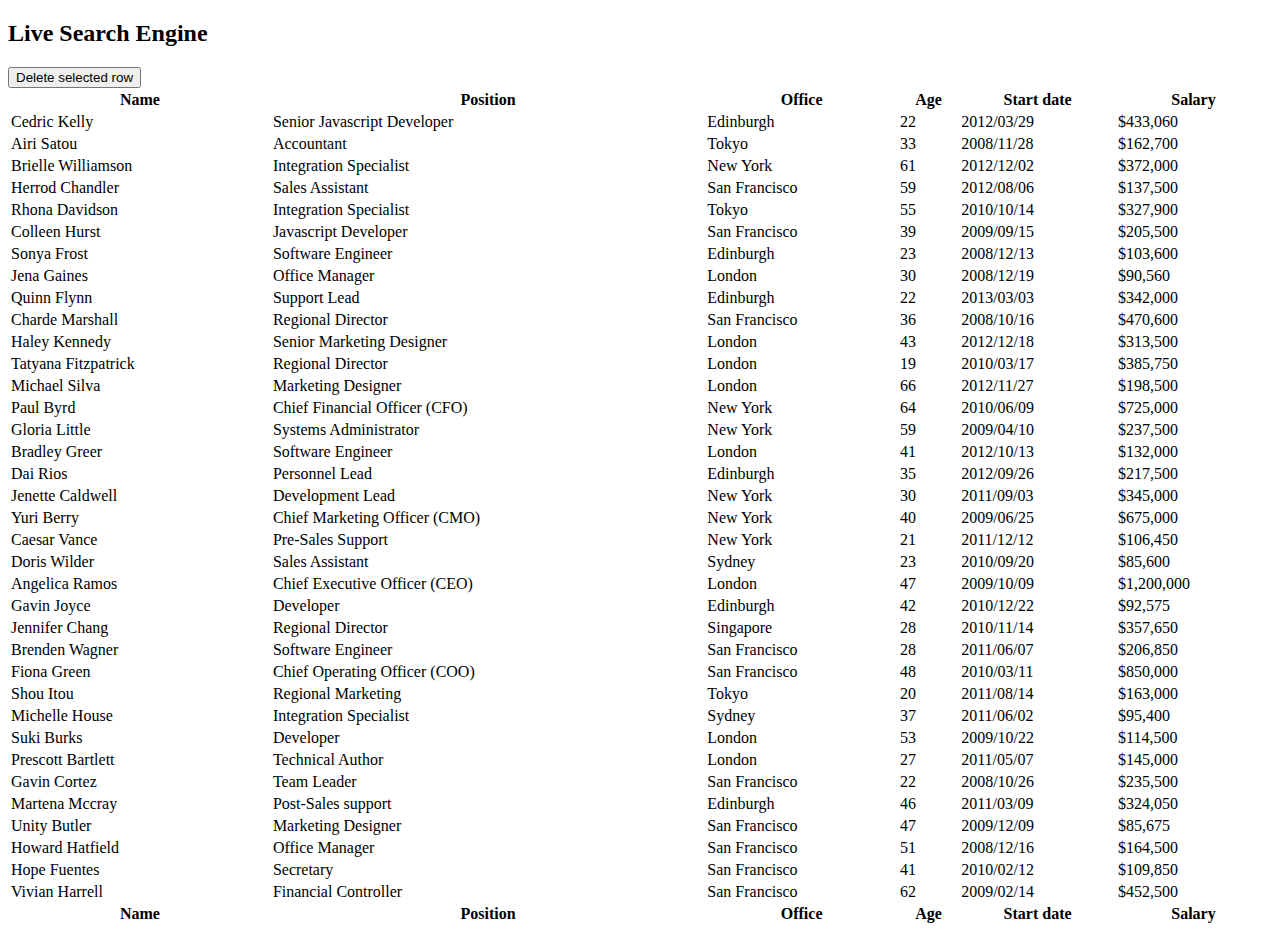
==== FrontEndTable/index.html @ 7da6b66a "Deployed example sample with basical html formating" ====
<!DOCTYPE html>
<html lang="en">
<head>
    <meta charset="UTF-8">
    <meta http-equiv="X-UA-Compatible" content="IE=edge">
    <meta name="viewport" content="width=device-width, initial-scale=1.0">
    <title>Live Search Engine</title>
</head>
<body>
    <h2> Live Search Engine</h2>
    <button id="button">Delete selected row</button>
    <table id="example" class="display" style="width:100%">
        <thead>
            <tr>
                <th>Name</th>
                <th>Position</th>
                <th>Office</th>
                <th>Age</th>
                <th>Start date</th>
                <th>Salary</th>
            </tr>
        </thead>
        <tbody>
            <tr>
                <td>Cedric Kelly</td>
                <td>Senior Javascript Developer</td>
                <td>Edinburgh</td>
                <td>22</td>
                <td>2012/03/29</td>
                <td>$433,060</td>
            </tr>
            <tr>
                <td>Airi Satou</td>
                <td>Accountant</td>
                <td>Tokyo</td>
                <td>33</td>
                <td>2008/11/28</td>
                <td>$162,700</td>
            </tr>
            <tr>
                <td>Brielle Williamson</td>
                <td>Integration Specialist</td>
                <td>New York</td>
                <td>61</td>
                <td>2012/12/02</td>
                <td>$372,000</td>
            </tr>
            <tr>
                <td>Herrod Chandler</td>
                <td>Sales Assistant</td>
                <td>San Francisco</td>
                <td>59</td>
                <td>2012/08/06</td>
                <td>$137,500</td>
            </tr>
            <tr>
                <td>Rhona Davidson</td>
                <td>Integration Specialist</td>
                <td>Tokyo</td>
                <td>55</td>
                <td>2010/10/14</td>
                <td>$327,900</td>
            </tr>
            <tr>
                <td>Colleen Hurst</td>
                <td>Javascript Developer</td>
                <td>San Francisco</td>
                <td>39</td>
                <td>2009/09/15</td>
                <td>$205,500</td>
            </tr>
            <tr>
                <td>Sonya Frost</td>
                <td>Software Engineer</td>
                <td>Edinburgh</td>
                <td>23</td>
                <td>2008/12/13</td>
                <td>$103,600</td>
            </tr>
            <tr>
                <td>Jena Gaines</td>
                <td>Office Manager</td>
                <td>London</td>
                <td>30</td>
                <td>2008/12/19</td>
                <td>$90,560</td>
            </tr>
            <tr>
                <td>Quinn Flynn</td>
                <td>Support Lead</td>
                <td>Edinburgh</td>
                <td>22</td>
                <td>2013/03/03</td>
                <td>$342,000</td>
            </tr>
            <tr>
                <td>Charde Marshall</td>
                <td>Regional Director</td>
                <td>San Francisco</td>
                <td>36</td>
                <td>2008/10/16</td>
                <td>$470,600</td>
            </tr>
            <tr>
                <td>Haley Kennedy</td>
                <td>Senior Marketing Designer</td>
                <td>London</td>
                <td>43</td>
                <td>2012/12/18</td>
                <td>$313,500</td>
            </tr>
            <tr>
                <td>Tatyana Fitzpatrick</td>
                <td>Regional Director</td>
                <td>London</td>
                <td>19</td>
                <td>2010/03/17</td>
                <td>$385,750</td>
            </tr>
            <tr>
                <td>Michael Silva</td>
                <td>Marketing Designer</td>
                <td>London</td>
                <td>66</td>
                <td>2012/11/27</td>
                <td>$198,500</td>
            </tr>
            <tr>
                <td>Paul Byrd</td>
                <td>Chief Financial Officer (CFO)</td>
                <td>New York</td>
                <td>64</td>
                <td>2010/06/09</td>
                <td>$725,000</td>
            </tr>
            <tr>
                <td>Gloria Little</td>
                <td>Systems Administrator</td>
                <td>New York</td>
                <td>59</td>
                <td>2009/04/10</td>
                <td>$237,500</td>
            </tr>
            <tr>
                <td>Bradley Greer</td>
                <td>Software Engineer</td>
                <td>London</td>
                <td>41</td>
                <td>2012/10/13</td>
                <td>$132,000</td>
            </tr>
            <tr>
                <td>Dai Rios</td>
                <td>Personnel Lead</td>
                <td>Edinburgh</td>
                <td>35</td>
                <td>2012/09/26</td>
                <td>$217,500</td>
            </tr>
            <tr>
                <td>Jenette Caldwell</td>
                <td>Development Lead</td>
                <td>New York</td>
                <td>30</td>
                <td>2011/09/03</td>
                <td>$345,000</td>
            </tr>
            <tr>
                <td>Yuri Berry</td>
                <td>Chief Marketing Officer (CMO)</td>
                <td>New York</td>
                <td>40</td>
                <td>2009/06/25</td>
                <td>$675,000</td>
            </tr>
            <tr>
                <td>Caesar Vance</td>
                <td>Pre-Sales Support</td>
                <td>New York</td>
                <td>21</td>
                <td>2011/12/12</td>
                <td>$106,450</td>
            </tr>
            <tr>
                <td>Doris Wilder</td>
                <td>Sales Assistant</td>
                <td>Sydney</td>
                <td>23</td>
                <td>2010/09/20</td>
                <td>$85,600</td>
            </tr>
            <tr>
                <td>Angelica Ramos</td>
                <td>Chief Executive Officer (CEO)</td>
                <td>London</td>
                <td>47</td>
                <td>2009/10/09</td>
                <td>$1,200,000</td>
            </tr>
            <tr>
                <td>Gavin Joyce</td>
                <td>Developer</td>
                <td>Edinburgh</td>
                <td>42</td>
                <td>2010/12/22</td>
                <td>$92,575</td>
            </tr>
            <tr>
                <td>Jennifer Chang</td>
                <td>Regional Director</td>
                <td>Singapore</td>
                <td>28</td>
                <td>2010/11/14</td>
                <td>$357,650</td>
            </tr>
            <tr>
                <td>Brenden Wagner</td>
                <td>Software Engineer</td>
                <td>San Francisco</td>
                <td>28</td>
                <td>2011/06/07</td>
                <td>$206,850</td>
            </tr>
            <tr>
                <td>Fiona Green</td>
                <td>Chief Operating Officer (COO)</td>
                <td>San Francisco</td>
                <td>48</td>
                <td>2010/03/11</td>
                <td>$850,000</td>
            </tr>
            <tr>
                <td>Shou Itou</td>
                <td>Regional Marketing</td>
                <td>Tokyo</td>
                <td>20</td>
                <td>2011/08/14</td>
                <td>$163,000</td>
            </tr>
            <tr>
                <td>Michelle House</td>
                <td>Integration Specialist</td>
                <td>Sydney</td>
                <td>37</td>
                <td>2011/06/02</td>
                <td>$95,400</td>
            </tr>
            <tr>
                <td>Suki Burks</td>
                <td>Developer</td>
                <td>London</td>
                <td>53</td>
                <td>2009/10/22</td>
                <td>$114,500</td>
            </tr>
            <tr>
                <td>Prescott Bartlett</td>
                <td>Technical Author</td>
                <td>London</td>
                <td>27</td>
                <td>2011/05/07</td>
                <td>$145,000</td>
            </tr>
            <tr>
                <td>Gavin Cortez</td>
                <td>Team Leader</td>
                <td>San Francisco</td>
                <td>22</td>
                <td>2008/10/26</td>
                <td>$235,500</td>
            </tr>
            <tr>
                <td>Martena Mccray</td>
                <td>Post-Sales support</td>
                <td>Edinburgh</td>
                <td>46</td>
                <td>2011/03/09</td>
                <td>$324,050</td>
            </tr>
            <tr>
                <td>Unity Butler</td>
                <td>Marketing Designer</td>
                <td>San Francisco</td>
                <td>47</td>
                <td>2009/12/09</td>
                <td>$85,675</td>
            </tr>
            <tr>
                <td>Howard Hatfield</td>
                <td>Office Manager</td>
                <td>San Francisco</td>
                <td>51</td>
                <td>2008/12/16</td>
                <td>$164,500</td>
            </tr>
            <tr>
                <td>Hope Fuentes</td>
                <td>Secretary</td>
                <td>San Francisco</td>
                <td>41</td>
                <td>2010/02/12</td>
                <td>$109,850</td>
            </tr>
            <tr>
                <td>Vivian Harrell</td>
                <td>Financial Controller</td>
                <td>San Francisco</td>
                <td>62</td>
                <td>2009/02/14</td>
                <td>$452,500</td>
            </tr>
        </tbody>
        <tfoot>
            <tr>
                <th>Name</th>
                <th>Position</th>
                <th>Office</th>
                <th>Age</th>
                <th>Start date</th>
                <th>Salary</th>
            </tr>
        </tfoot>
    </table>
</body>
</html>
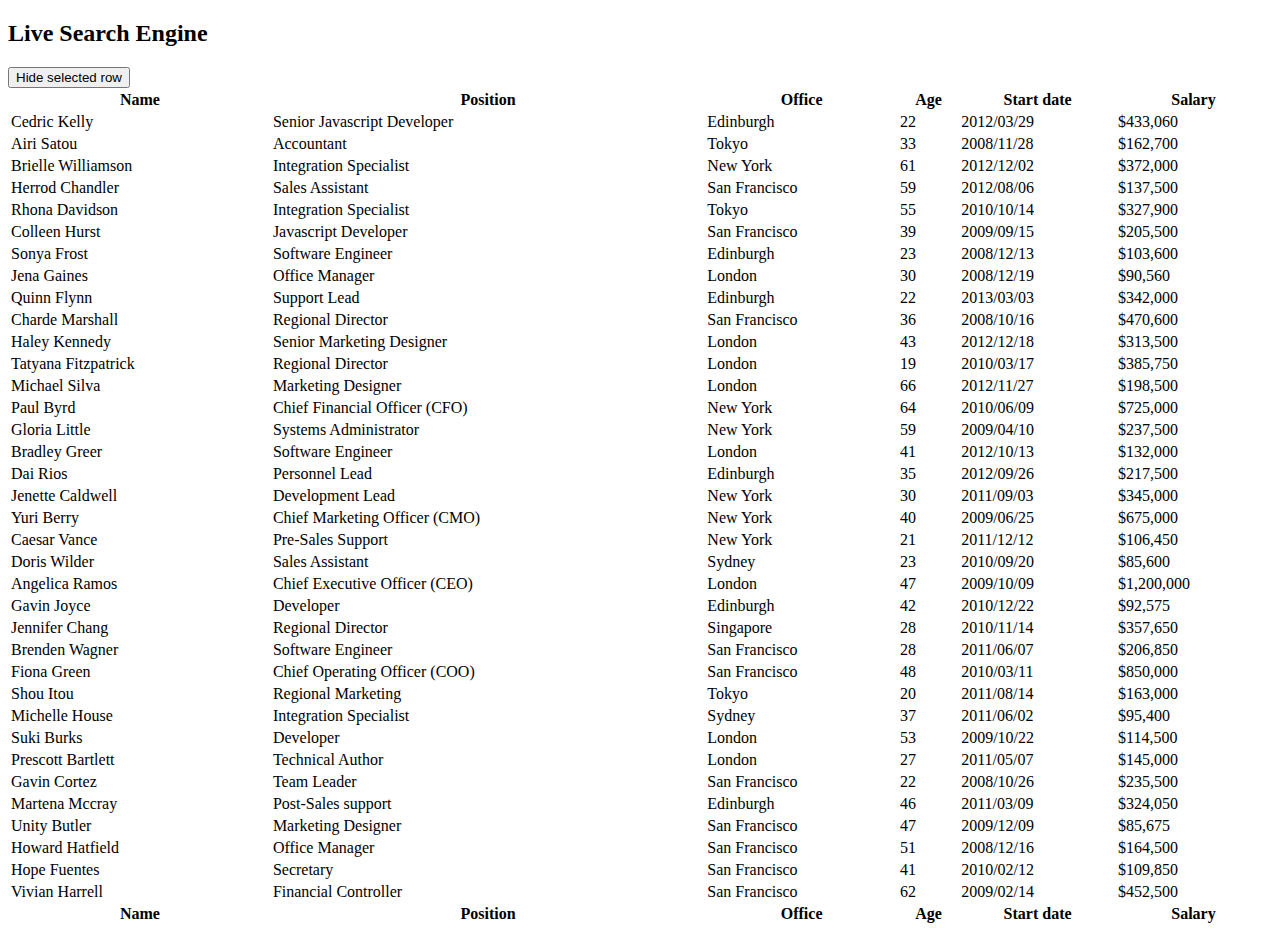
==== commit bb503a6a: "Deployed the table from html source using opensource plugin" ====
--- a/FrontEndTable/index.html
+++ b/FrontEndTable/index.html
@@ -5,10 +5,17 @@
     <meta http-equiv="X-UA-Compatible" content="IE=edge">
     <meta name="viewport" content="width=device-width, initial-scale=1.0">
     <title>Live Search Engine</title>
+
+    <link rel = "stylesheet" type = "text/css" href="https://cdn.datatables.net/1.10.23/css/jquery.dataTables.css">
+    <script src = "https://ajax.googleapis.com/ajax/libs/jquery/3.5.1/jquery.min.js"></script>
+    <script type = "text/javascript" charset = "utf8" src = "https://cdn.datatables.net/1.10.23/js/jquery.datatables.js"></script>
+
+    <script src = "FrontEndTable/main.js" ></script>
+
 </head>
 <body>
     <h2> Live Search Engine</h2>
-    <button id="button">Delete selected row</button>
+    <button id="button">Hide selected row</button>
     <table id="example" class="display" style="width:100%">
         <thead>
             <tr>
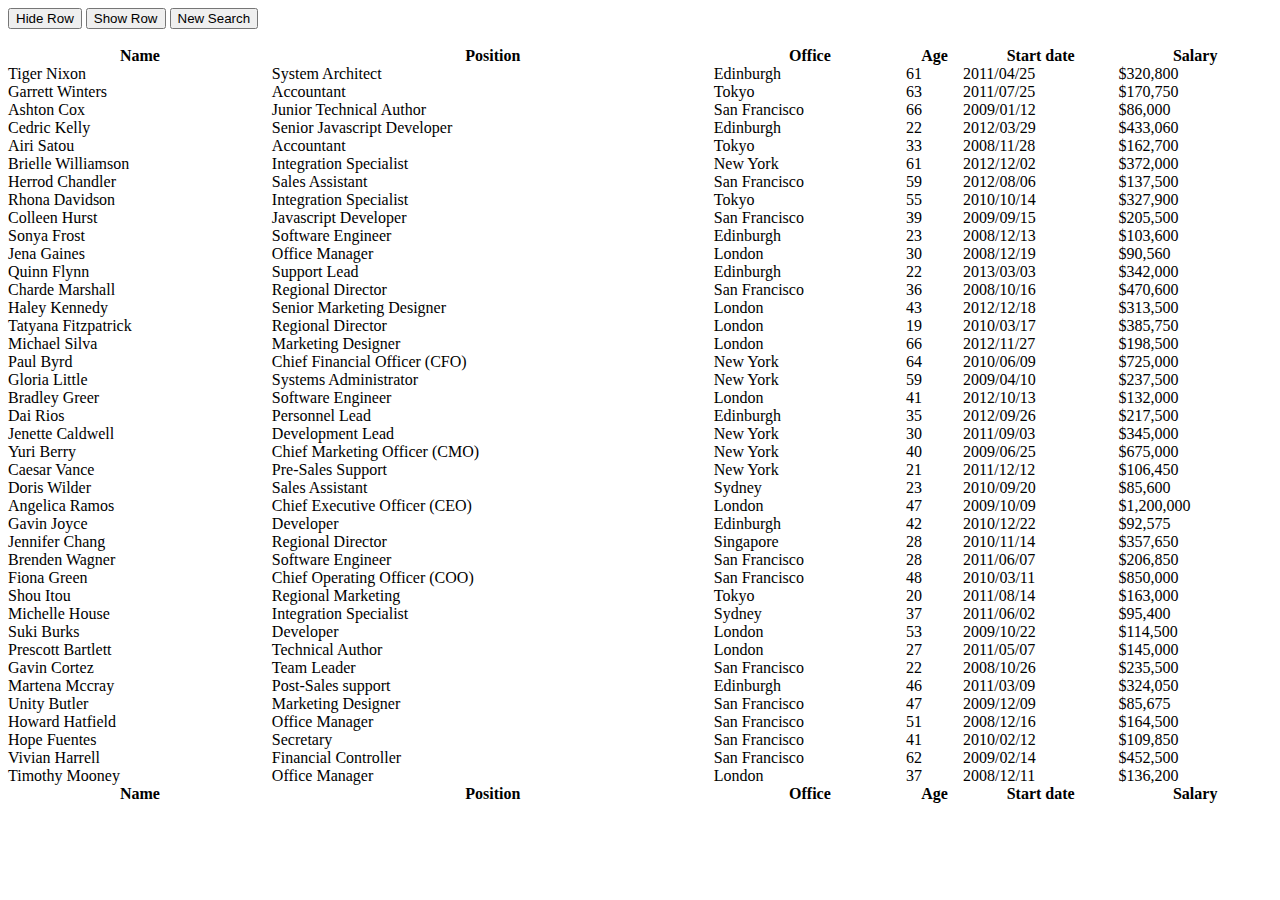
==== commit 5253620b: "update 4pm" ====
--- a/FrontEndTable/index.html
+++ b/FrontEndTable/index.html
@@ -1,22 +1,82 @@
 <!DOCTYPE html>
 <html lang="en">
+
 <head>
     <meta charset="UTF-8">
     <meta http-equiv="X-UA-Compatible" content="IE=edge">
     <meta name="viewport" content="width=device-width, initial-scale=1.0">
-    <title>Live Search Engine</title>
-
-    <link rel = "stylesheet" type = "text/css" href="https://cdn.datatables.net/1.10.23/css/jquery.dataTables.css">
-    <script src = "https://ajax.googleapis.com/ajax/libs/jquery/3.5.1/jquery.min.js"></script>
-    <script type = "text/javascript" charset = "utf8" src = "https://cdn.datatables.net/1.10.23/js/jquery.datatables.js"></script>
-
-    <script src = "FrontEndTable/main.js" ></script>
+    <title> Live Search Engine</title>
+
+
+    <!-- jquery -->
+    <script src="https://ajax.googleapis.com/ajax/libs/jquery/3.6.0/jquery.min.js"></script>
+    <script src="https://code.jquery.com/jquery-3.5.1.js"></script>
+
+    <!-- Data Table -->
+    <link rel="stylesheet" type="text/css" href="//cdn.datatables.net/1.11.3/css/jquery.dataTables.min.css">
+    <script type="text/javascript" src="https://cdn.datatables.net/1.11.3/js/jquery.dataTables.min.js"></script>
+    <script src=https://cdn.datatables.net/select/1.3.3/js/dataTables.select.min.js></script>
+
+
+    <script src=../../media/js/jquery.dataTables.js></script>
+    
+    <link href="color-seleted.css" rel="stylesheet" />
+
+    <script>
+
+        $(document).ready(function () {
+            $("#example").DataTable();
+
+            /* Add a click handler to the rows - this could be used as a callback */
+            $("#example tbody tr").click(function (e) { 
+                if ($(this).hasClass('row_selected')) {
+                    $(this).removeClass('row_selected');
+                }
+                else {
+                    oTable.$('tr.row_selected')// multiple selected  //.removeClass('row_selected'); 
+                    $(this).addClass('row_selected');
+                }
+            });
+
+            /* Add a click handler for the delete row */
+            $('#hide').click(function () {
+                var anSelected = fnGetSelected(oTable);
+                $(anSelected).hide();
+            });
+
+            $('#show').click(function () {
+                var anSelected = fnGetSelected(oTable);
+                $(anSelected).show();
+            });
+
+            $('#newsearch').click(function () {
+                $('table.display').DataTable();
+            });
+
+            /* Init the table */
+            oTable = $('#example').dataTable();
+
+            /* Get the rows which are currently selected */
+            function fnGetSelected(oTableLocal) {
+                return oTableLocal.$('tr.row_selected');
+            }
+
+
+        });
+
+        var oTable;
+    </script>
 
 </head>
+
+
+
 <body>
-    <h2> Live Search Engine</h2>
-    <button id="button">Hide selected row</button>
-    <table id="example" class="display" style="width:100%">
+    <button id='hide'>Hide Row</button>
+    <button id='show'>Show Row</button>
+    <button id='newsearch'>New Search</button>
+    <br /><br />
+    <table cellpadding="0" cellspacing="0" border="0" class="display" id="example" style width = 100%>
         <thead>
             <tr>
                 <th>Name</th>
@@ -29,6 +89,30 @@
         </thead>
         <tbody>
             <tr>
+                <td>Tiger Nixon</td>
+                <td>System Architect</td>
+                <td>Edinburgh</td>
+                <td>61</td>
+                <td>2011/04/25</td>
+                <td>$320,800</td>
+            </tr>
+            <tr>
+                <td>Garrett Winters</td>
+                <td>Accountant</td>
+                <td>Tokyo</td>
+                <td>63</td>
+                <td>2011/07/25</td>
+                <td>$170,750</td>
+            </tr>
+            <tr>
+                <td>Ashton Cox</td>
+                <td>Junior Technical Author</td>
+                <td>San Francisco</td>
+                <td>66</td>
+                <td>2009/01/12</td>
+                <td>$86,000</td>
+            </tr>
+            <tr>
                 <td>Cedric Kelly</td>
                 <td>Senior Javascript Developer</td>
                 <td>Edinburgh</td>
@@ -316,6 +400,14 @@
                 <td>2009/02/14</td>
                 <td>$452,500</td>
             </tr>
+            <tr>
+                <td>Timothy Mooney</td>
+                <td>Office Manager</td>
+                <td>London</td>
+                <td>37</td>
+                <td>2008/12/11</td>
+                <td>$136,200</td>
+            </tr>
         </tbody>
         <tfoot>
             <tr>
@@ -328,5 +420,9 @@
             </tr>
         </tfoot>
     </table>
+
+    
+
 </body>
-</html>+
+</html>
--- a/FrontEndTable/color-seleted.css
+++ b/FrontEndTable/color-seleted.css
@@ -0,0 +1,6 @@
+.row_selected
+{
+    background-color: #8a8a99 
+    !important; 
+    z-index:9999
+}